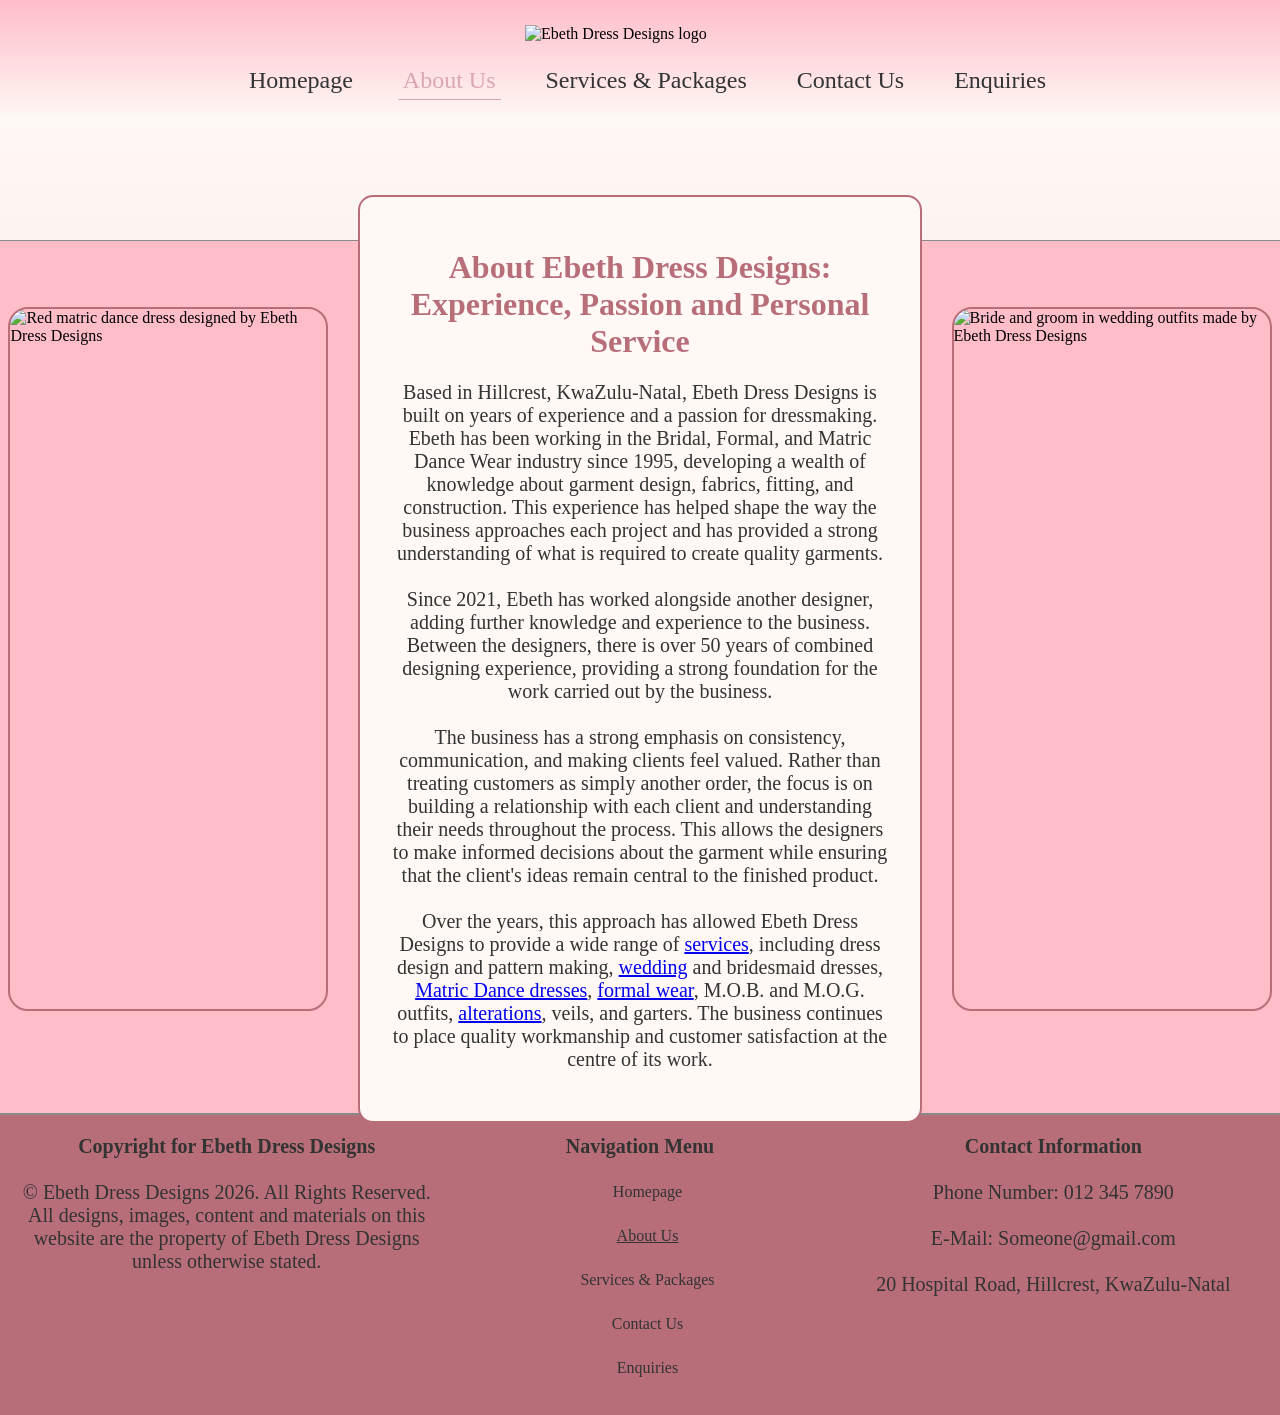
==== about.html @ e518bbd8 "added stuff" ====
<!DOCTYPE html>
<html lang="en-ZA">
<head>
    <meta charset="UTF-8">
    <meta name="viewport" content="width=device-width, initial-scale=1.0">
    <title>About Ebeth Dress Designs | Dressmaker Since 1995</title>
    <meta name="description" content="Meet Ebeth Dress Designs. Ebeth has designed bridal, formal and matric dance wear since 1995, with over 50 years of combined experience in Hillcrest, KZN.">
    <link rel="canonical" href="https://www.ebethdressdesigns.co.za/about">
    <link rel="stylesheet" href="styles.css">

    <meta property="og:type" content="website">
    <meta property="og:site_name" content="Ebeth Dress Designs">
    <meta property="og:locale" content="en_ZA">
    <meta property="og:title" content="About Ebeth Dress Designs | Dressmaker Since 1995">
    <meta property="og:description" content="Meet Ebeth Dress Designs. Ebeth has designed bridal, formal and matric dance wear since 1995, with over 50 years of combined experience in Hillcrest, KZN.">
    <meta property="og:url" content="https://www.ebethdressdesigns.co.za/about">
    <meta property="og:image" content="https://www.ebethdressdesigns.co.za/_images/red-matric-dance-dress.jpeg">
</head>
<body>
    <header>
        <img id="logo" src="_images/ebeth-dress-designs-logo.png" alt="Ebeth Dress Designs logo">
        <nav id="topNav">
                <ul><a href="index.html">Homepage</a></ul>
                <ul class="currentPage"><a>About Us</a></ul>
                <ul><a href="services.html">Services &amp; Packages</a></ul>
                <ul><a href="contact.html">Contact Us</a></ul>
                <ul><a href="enquiry.html">Enquiries</a></ul>
        </nav>
    </header>

    <br>
    <div id="wrapper">
        <main id="about">
            <div id="AboutLeft">
                <img src="_images/red-matric-dance-dress.jpeg" alt="Red matric dance dress designed by Ebeth Dress Designs">
            </div>

            <div id="aboutUs">

                <h1>About Ebeth Dress Designs: Experience, Passion and Personal Service</h1>
                <p>

                    Based in Hillcrest, KwaZulu-Natal, Ebeth Dress Designs is built on years of experience and a passion for dressmaking. Ebeth has been working in the Bridal, Formal, and Matric Dance Wear industry since 1995, developing a wealth of knowledge about garment design, fabrics, fitting, and construction. This experience has helped shape the way the business approaches each project and has provided a strong understanding of what is required to create quality garments.
                    <br>
                    <br>
                    Since 2021, Ebeth has worked alongside another designer, adding further knowledge and experience to the business. Between the designers, there is over 50 years of combined designing experience, providing a strong foundation for the work carried out by the business.
                    <br>
                    <br>
                    The business has a strong emphasis on consistency, communication, and making clients feel valued. Rather than treating customers as simply another order, the focus is on building a relationship with each client and understanding their needs throughout the process. This allows the designers to make informed decisions about the garment while ensuring that the client's ideas remain central to the finished product.
                    <br>
                    <br>
                    Over the years, this approach has allowed Ebeth Dress Designs to provide a wide range of <a href="services.html">services</a>, including dress design and pattern making, <a href="packages/weddingDress.html">wedding</a> and bridesmaid dresses, <a href="packages/matricDance.html">Matric Dance dresses</a>, <a href="packages/formalWear.html">formal wear</a>, M.O.B. and M.O.G. outfits, <a href="packages/alterations.html">alterations</a>, veils, and garters. The business continues to place quality workmanship and customer satisfaction at the centre of its work.
                </p>
            </div>

            <div id="AboutRight">
                <img src="_images/bride-and-groom-wedding.jpeg" alt="Bride and groom in wedding outfits made by Ebeth Dress Designs">
            </div>

        </main>

        <br>
        <br>
        <br>

        <footer>
            <div id="footerLeft">
                <p>
                    <strong>Copyright for Ebeth Dress Designs</strong>
                    <br>
                    <br>
                    &copy; Ebeth Dress Designs 2026. All Rights Reserved. All designs, images, content and materials on this website are the property of Ebeth Dress Designs unless otherwise stated.
                </p>
            </div>
            <div id="footerCenter">
                <p>
                    <strong>Navigation Menu</strong>
                </p>
        <nav id="botNav">
                <ul><a href="index.html">Homepage</a></ul>
                <ul class="currentPage">About Us</ul>
                <ul><a href="services.html">Services &amp; Packages</a></ul>
                <ul><a href="contact.html">Contact Us</a></ul>
                <ul><a href="enquiry.html">Enquiries</a></ul>
        </nav>
            </div>
            <div id="footerRight">
                <p>
                    <strong>Contact Information</strong>
                    <br>
                    <br>
                    Phone Number: 012 345 7890
                    <br>
                    <br>
                    E-Mail: Someone@gmail.com
                    <br>
                    <br>
                    20 Hospital Road, Hillcrest, KwaZulu-Natal
                </p>
            </div>
        </footer>
    </div>
</body>
</html>
---- styles.css ----
body {
    width: 100%;
    background-color: #ffbdc7;  /* fff8f5 */
    margin: 0;
    padding: 0;
}

#homepage {
    align-items: center;
    text-align: center;
    margin: 0;
    padding: 0;
    
}

footer {
    background-color: #B76E79;
    height: 300px;
    width: 100%;
    display: flex;
    border-top: 2px solid #8a8a8a;
}

#footerLeft {
    text-align: center;
    margin-left: 20px;
    height: 200px;
    width: 33.33%;
}

#footerCenter {
    text-align: center;
    height: 200px;
    width: 33.33%;
}

#footerRight {
    text-align: center;
    margin-right: 20px;
    height: 200px;
    width: 33.33%;
}

.home {
    display: flex;
    align-items: center;
    justify-content: space-between;
    width: 90%;
    height: 750px;
}

.home img{
    width: 650px;
    margin-right: 75px;
    border-radius: 100%;
    border: 4px solid #fff8f5; 
}

.hometext {
    width: 45%;
    background-color: #fff8f5;
    padding: 30px;
    border-radius: 15px;
    text-align: center;
    margin-left: 40px;
    border: 2px solid #B76E79;
}

.home p{
    width: 75%;
    margin-left: 80px;
    text-align: center;
    background-color: #fff8f5;
}

#about {
    display: flex;
    align-items: center;
    justify-content: center;
    gap: 30px;
    height: 800px;
}

#AboutLeft {
    width: 25%;
    display: flex;
    justify-content: center;
}

#AboutRight {   
    width: 25%;
    display: flex;
    justify-content: center;
}

#about img{
    height: 700px;
    width: 470px;
    border-radius: 20px;
    border: 2px solid #B76E79;
}

#aboutUs {
    width: 39%;
    background-color: #fff8f5;
    padding: 30px;
    border-radius: 15px;
    text-align: center;
    border: 2px solid #B76E79;
}

#services {
    display: flex;
    align-items: center;
    justify-content: space-around;
    width: 95%;
    min-height: 600px;
    margin-left: 23px;
    gap: 30px;
}

#contact {
    display: flex;
    align-items: center;
    justify-content: space-around;
    width: 90%;
    min-height: 600px;
    margin: 0 auto;
    gap: 30px;
}

#contactInfo {
    width: 35%;
    background-color: #fff8f5;
    padding: 30px;
    border-radius: 15px;
    text-align: center;
    border: 2px solid #B76E79;
    box-shadow: 5px 5px 5px rgba(0, 0, 0, 0.3);
    box-sizing: border-box;
}

#contactMap {
    width: 55%;
    background-color: #fff8f5;
    padding: 30px;
    border-radius: 15px;
    text-align: center;
    border: 2px solid #B76E79;
    box-shadow: 5px 5px 5px rgba(0, 0, 0, 0.3);
    box-sizing: border-box;
}

#contactLeft {
    width: 50%;
    align-self: flex-start;
}
 
#contactRight {
    width: 45%;
    align-self: flex-start;
    display: flex;
    flex-direction: column;
    gap: 30px;
}
 
#contactLeft .formSection {
    width: 100%;
    margin: 0;
}
 
#contactRight #contactMap,
#contactRight #contactInfo {
    width: 100%;
}

#contactMap iframe {
    width: 100%;
    height: 450px;
    border: 2px solid #B76E79;
    border-radius: 15px;
}

Button {
    height: 50px;
    width: 150px;
    border-radius: 15px;
    background-color: #ffbdc7;
    border: 2px solid #B76E79;
    box-shadow: 5px 5px 5px rgba(0, 0, 0, 0.3);
    font-family: Georgia;
    font-size: 18px;
    color: #333333;
    cursor: pointer;
}

Button:hover {
    background-color: #B76E79;
    color: #fff8f5;
}


#services img {
    border-radius: 15px;
    filter: drop-shadow(5px 5px 5px rgba(0, 0, 0, 0.3));
}

.serviceCard {
    width: 30%;
    min-height: 400px;
    background-color: #fff8f5;
    padding: 20px;
    border-radius: 15px;
    text-align: center;
    border: 2px solid #B76E79;
    box-shadow: 5px 5px 5px rgba(0, 0, 0, 0.3);
    box-sizing: border-box;
    transition: transform 0.3s ease, box-shadow 0.3s ease, background-color 0.3s ease;
}

.serviceCard:hover {
    transform: translateY(-8px);
    box-shadow: 8px 14px 20px rgba(183, 110, 121, 0.4);
    background-color: #fff0ea;
}

.formSection {
    width: 55%;
    margin: 30px auto;
    background-color: #fff8f5;
    padding: 30px;
    border-radius: 15px;
    text-align: center;
    border: 2px solid #B76E79;
    box-shadow: 5px 5px 5px rgba(0, 0, 0, 0.3);
    box-sizing: border-box;
}
 
.siteForm {
    text-align: left;
}
 
.formGroup {
    display: flex;
    flex-direction: column;
    margin-bottom: 18px;
}
 
.formGroup label {
    font-family: Calibri;
    font-size: 20px;
    color: #333333;
    margin-bottom: 6px;
}
 
.siteForm input[type="text"],
.siteForm input[type="email"],
.siteForm input[type="tel"],
.siteForm input[type="date"],
.siteForm select,
.siteForm textarea {
    width: 100%;
    padding: 10px;
    font-family: Calibri;
    font-size: 18px;
    color: #333333;
    background-color: #ffffff;
    border: 2px solid #B76E79;
    border-radius: 15px;
    box-sizing: border-box;
}
 
.siteForm textarea {
    min-height: 130px;
    resize: vertical;
}
 
.siteForm input:focus,
.siteForm select:focus,
.siteForm textarea:focus {
    outline: none;
    background-color: #fff0ea;
    box-shadow: 3px 3px 5px rgba(0, 0, 0, 0.3);
}
 
.formGroup .hint {
    font-family: Calibri;
    font-size: 16px;
    color: #333333;
    margin-top: 4px;
}
 
.charCount {
    font-family: Calibri;
    font-size: 16px;
    color: #333333;
    text-align: right;
}
 
.checkGroup {
    flex-direction: row;
    flex-wrap: wrap;
    align-items: flex-start;
    gap: 10px;
}
 
.checkGroup input {
    margin-top: 6px;
}
 
.checkGroup label {
    width: 85%;
    margin-bottom: 0;
}
 
/* Validation messages */
.errorMsg {
    font-family: Calibri;
    font-size: 17px;
    color: #b3261e;
    min-height: 1.1em;
    margin-top: 4px;
    width: 100%;
}
 
.siteForm .invalid {
    border-color: #b3261e;
    background-color: #fff3f2;
}
 
.siteForm button {
    display: block;
    width: 220px;
    margin: 25px auto 0 auto;
}
 
.siteForm button:disabled {
    opacity: 0.6;
    cursor: wait;
}
 
.formResponse {
    margin-top: 25px;
    padding: 20px;
    background-color: #ffffff;
    border: 2px solid #B76E79;
    border-radius: 15px;
    box-shadow: 5px 5px 5px rgba(0, 0, 0, 0.3);
    text-align: left;
    box-sizing: border-box;
}
 
.formResponse ul {
    font-family: Calibri;
    font-size: 20px;
    color: #333333;
}
 
.hidden {
    display: none;
}

#contact {
    align-items: center;
    text-align: center;
}

#enquiry {
    align-items: center;
    text-align: center;
}

header{
    background-image: linear-gradient(to top, #fbf3ef, #fff8f5, #ffbdc7); /*B76E79*/ /*D8A7B1*/
    height: 200px;
    margin: 0;
    padding: 20px;
    border-bottom: solid thin #8a8a8a ;
}

#wrapper{
    width: 100%;
    margin: 0;
    padding: 0;
    background-color: #ffbdc7; 
    animation: fadeIn 2s
}

header img{
    width: 250px;
    position: relative;
    top: 5px;
    left: 10px;
    display: block;
    margin-left: auto;
    margin-right: auto;
}

#topNav {
    display: flex;
    justify-content: center;
    margin-left: 15px;
    top: 50px;
    right: 10px;
    gap: 40px;
    font-family: Georgia;
}

#topNav ul{
    display: inline;
    text-align: center;
    padding: 5px;
    font-size: 24px;
}

#topNav a:link {
    color: #333333;
    text-decoration: none;
}

#topNav a:visited {
    color: #333333;
    text-decoration: none;
}

#topNav a:hover {
    color: #B76E79;
    text-decoration: none;
}

#topNav .currentPage {
    color:#D8A7B1;
    border-bottom: solid thin #D8A7B1;
}

#botNav {
    justify-content: center;
    margin-left: 15px;
    top: 50px;
    right: 10px;
    gap: 40px;
    font-family: Georgia;
}

#botNav ul{
    display: block;
    text-align: center;
    padding: 5px;
    font-size: 16px;
}

#botNav a:link {
    color: #333333;
    text-decoration: none;
}

#botNav a:visited {
    color: #333333;
    text-decoration: none;
}

#botNav a:hover {
    color: #fbf3ef;
    text-decoration: none;
}

#botNav .currentPage {
    color:#333333;
    text-decoration: underline;
}

h1 {
    font-family: Georgia;
    color: #B76E79;
}

h2{
    font-family: Roboto Slab;
    color: #333333;
}

h3{
    font-family: Roboto Slab;
    color: #333333;
}

p {
    font-family: Calibri;
    font-size: 20px;
    color: #333333
}

.carousel {
    position: relative;
    width: 100%;
    height: 600px;
    overflow: hidden 
    
}

.carousel img {
    position: absolute;
    width: 32%;
    height: 500px;
    object-fit: cover; 
    top: 25px;

    background-color: #fff8f5;
    padding: 30px;
    border-radius: 15px;
    text-align: center;
    border: 2px solid #B76E79;
    box-sizing: border-box;

    animation-duration: 15s;
    animation-iteration-count: infinite;
    animation-timing-function: ease-in-out;
}

.carousel img:nth-child(1){
    animation-name: cycle1;
}

.carousel img:nth-child(2){
    animation-name: cycle2;
}

.carousel img:nth-child(3){
    animation-name: cycle3;
}


@keyframes cycle1 {
    
    0%{
        left: 10%;   
        opacity: 0.4;
        width: 22%;
        height: 300px;
        top: 125px;
    }

    30%{
        left: 10%;
        opacity: 0.4;
        width: 22%;
        height: 300px;
        top: 125px;
    }

    33% {
        left: 34%;
        opacity: 1;
        width: 32%;
        height: 500px;
        top: 25px;
    }

    63% {
        left: 34%;
        opacity: 1;
        width: 32%;
        height: 500px;
        top: 25px;
    }

    66% {
        left: 68%;
        opacity: 0.4;
        width: 22%;
        height: 300px;
        top: 125px;
    }

    96% {
        left: 68%;
        opacity: 0.4;
        width: 22%;
        height: 300px;
        top: 125px;
    }

    100% {
        left: 10%;
        opacity: 0.4;
        width: 22%;
        height: 300px;
        top: 125px;
    }
}

@keyframes cycle2 {
    
    0%{
        left: 34%;   
        opacity: 1;
        width: 32%;
        height: 500px;
        top: 25px;
    }

    30%{
        left: 34%;
        opacity: 1;
        width: 32%;
        height: 500px;
        top: 25px;
    }

    33% {
        left: 68%;
        opacity: 0.4;
        width: 22%;
        height: 300px;
        top: 125px;
    }

    63% {
        left: 68%;
        opacity: 0.4;
        width: 22%;
        height: 300px;
        top: 125px;
    }

    66% {
        left: 10%;
        opacity: 0.4;
        width: 22%;
        height: 300px;
        top: 125px;
    }

    96% {
        left: 10%;
        opacity: 0.4;
        width: 22%;
        height: 300px;
        top: 125px;
    }

    100% {
        left: 34%;
        opacity: 1;
        width: 32%;
        height: 500px;
        top: 25px;
    }
}

@keyframes cycle3 {
    
    0%{
        left: 68%;   
        opacity: 0.4;
        width: 22%;
        height: 300px;
        top: 125px;
    }

    30%{
        left: 68%;
        opacity: 0.4;
        width: 22%;
        height: 300px;
        top: 125px;
    }

    33% {
        left: 10%;
        opacity: 0.4;
        width: 22%;
        height: 300px;
        top: 125px;
    }

    63% {
        left: 10%;
        opacity: 0.4;
        width: 22%;
        height: 300px;
        top: 125px;
    }

    66% {
        left: 34%;
        opacity: 1;
        width: 32%;
        height: 500px;
        top: 25px;
    }

    96% {
        left: 34%;
        opacity: 1;
        width: 32%;
        height: 500px;
        top: 25px;
    }

    100% {
        left: 68%;
        opacity: 0.4;
        width: 22%;
        height: 300px;
        top: 125px;
    }
}

@keyframes fadeIn {
    
    0%  {opacity: 0;
        transform: translateY(50px);
    }

    100%{opacity: 1;
        transform: translateX(0);
    }

}

/* Tablet Responsive Design */

@media (max-width: 1000px) {

    header {
        height: auto;
        padding: 15px;
    }

    header img {
        width: 200px;
    }

    #topNav {
        flex-wrap: wrap;
        gap: 10px 20px;
        margin-left: 0;
    }

    #topNav ul {
        font-size: 20px;
    }

    .home {
        width: 90%;
        height: auto;
        min-height: 600px;
        flex-direction: column;
        justify-content: center;
        gap: 30px;
        margin: 0 auto;
    }

    .hometext {
        width: 80%;
        margin-left: 0;
        padding: 25px;
    }

    .home p {
        width: 90%;
        margin-left: auto;
        margin-right: auto;
    }

    .home img {
        width: 450px;
        max-width: 80%;
        margin-right: 0;
    }

    #about {
        height: auto;
        min-height: 900px;
        flex-wrap: wrap;
        gap: 20px;
        padding: 40px 0;
    }

    #AboutLeft {
        width: 40%;
    }

    #AboutRight {
        width: 40%;
    }

    #about img {
        width: 100%;
        height: 500px;
        object-fit: cover;
    }

    #aboutUs {
        width: 80%;
        order: 3;
        padding: 25px;
    }

    #services {
        width: 90%;
        margin: 0 auto;
        flex-wrap: wrap;
        min-height: auto;
        padding: 40px 0;
        gap: 25px;
    }

    .serviceCard {
        width: 45%;
        min-height: 400px;
    }

    #services img {
        max-width: 100%;
        height: auto;
    }

    #contact {
        flex-direction: column;
        min-height: 0;
        padding: 40px 0;
    }

    #contactInfo{
        width: 80%;
    }

    #contactMap {
        width: 80%;
    }

    #contactLeft {
        width: 80%;
    }

    #contactRight {
        width: 80%;
    }

    .formSection {
        width: 80%;
        padding: 25px;
    }

    .carousel img {
        padding: 15px;
    }

    #contact img {
        max-width: 90%;
        height: auto;
    }

    footer {
        height: auto;
        min-height: 300px;
        padding-bottom: 20px;
    }

    #footerLeft{
        width: 33.33%;
        height: auto;
        margin-left: 0;
        margin-right: 0;
        padding: 0 10px;
    }

    #footerRight {
        width: 33.33%;
        height: auto;
        margin-left: 0;
        margin-right: 0;
        padding: 0 10px;
    }

    #footerCenter{
        width: 33.33%;
        height: auto;
        margin-left: 0;
        margin-right: 0;
        padding: 0 10px;
    }

}

/* Phone Responsive Design */

@media (max-width: 600px) {

    body {
        width: 100%;
        overflow-x: hidden;
    }

    header {
        height: auto;
        padding: 15px 10px;
    }

    header img {
        width: 160px;
        top: 0;
        left: 0;
    }

    #topNav {
        display: flex;
        flex-direction: column;
        align-items: center;
        gap: 10px;
        margin: 15px 0 0 0;
    }

    #topNav ul {
        font-size: 18px;
        padding: 3px;
    }

    .home {
        width: 90%;
        height: auto;
        min-height: 0;
        flex-direction: column;
        justify-content: center;
        gap: 25px;
        margin: 40px auto;
    }

    .hometext {
        width: 100%;
        padding: 20px;
        margin-left: 0;
        box-sizing: border-box;
    }

    .home p {
        width: 100%;
        margin: 0;
        font-size: 17px;
    }

    .home img {
        width: 90%;
        max-width: 350px;
        margin: 0;
    }

    #about {
        width: 90%;
        height: auto;
        min-height: 0;
        flex-direction: column;
        gap: 25px;
        margin: 40px auto;
        padding: 0;
    }

    #AboutLeft {
        width: 100%;
    }

    #AboutRight {
        width: 100%;
    }

    #about img {
        width: 80%;
        max-width: 350px;
        height: 400px;
        object-fit: cover;
    }

    #aboutUs {
        width: 100%;
        padding: 20px;
        box-sizing: border-box;
        order: 0;
    }

    #aboutUs h2 {
        font-size: 24px;
    }

    #aboutUs p {
        font-size: 17px;
    }

    #services {
        width: 90%;
        margin: 40px auto;
        flex-direction: column;
        min-height: 0;
        gap: 25px;
        padding: 0;
    }

    .serviceCard {
        width: 100%;
        min-height: 350px;
        padding: 20px;
    }

    #services img {
        width: 80%;
        max-width: 250px;
        height: auto;
    }

    #services button {
        width: 140px;
        height: 45px;
        font-size: 16px;
    }

    .carousel {
        height: 400px;
    }

    .carousel img {
        padding: 10px;
    }

    #contact {
        flex-direction: column;
        min-height: 0;
    }

    #contactInfo {
        width: 100%;
        padding: 20px;
    }

    #contactMap {
        width: 100%;
        padding: 20px;
    }

    #contactLeft {
        width: 100%;
    }

    #contactRight {
        width: 100%;
    }

    #contactMap iframe {
        height: 300px;
    }

    #enquiry {
        width: 90%;
        margin: 40px auto;
    }

    footer {
        height: auto;
        min-height: 0;
        flex-direction: column;
        align-items: center;
        padding: 30px 0;
    }

    #footerLeft {
        width: 90%;
        height: auto;
        margin: 10px 0;
    }

    #footerRight {
        width: 90%;
        height: auto;
        margin: 10px 0;
    }

    #footerCenter {
        width: 90%;
        height: auto;
        margin: 10px 0;
    }

    h1 {
        font-size: 28px;
    }

    h2 {
        font-size: 24px;
    }

    h3 {
        font-size: 20px;
    }

    p {
        font-size: 17px;
    }

    .formSection {
        width: 95%;
        padding: 20px;
    }
 
    .formGroup label {
        font-size: 17px;
    }
 
    .siteForm input[type="text"],
    .siteForm input[type="email"],
    .siteForm input[type="tel"],
    .siteForm input[type="date"],
    .siteForm select,
    .siteForm textarea {
        font-size: 16px;
    }
 
    .siteForm button {
        width: 100%;
    }
 
    .formResponse ul {
        font-size: 17px;
    }

@keyframes cycle1 {
    
    0%{
        left: -10%;
        opacity: 0.4;
        width: 30%;
        height: 180px;
        top: 110px;
    }
    
    30%{
        left: -10%;
        opacity: 0.4;
        width: 30%;
        height: 180px;
        top: 110px;
    }
    
    33%{
        left: 20%;
        opacity: 1;
        width: 60%;
        height: 300px;
        top: 50px;
    }
    
    63%{
        left: 20%;
        opacity: 1;
        width: 60%;
        height: 300px;
        top: 50px;
    }
    
    66%{
        left: 80%;
        opacity: 0.4;
        width: 30%;
        height: 180px;
        top: 110px;
    }
    
    96%{
        left: 80%;
        opacity: 0.4;
        width: 30%;
        height: 180px;
        top: 110px;
    }
    
    100%{
        left: -10%;
        opacity: 0.4;
        width: 30%;
        height: 180px;
        top: 110px;
    }
}

@keyframes cycle2 {
    
    0%{
        left: 20%;
        opacity: 1;
        width: 60%;
        height: 300px;
        top: 50px;
    }
    
    30%{
        left: 20%;
        opacity: 1;
        width: 60%;
        height: 300px;
        top: 50px;
    }
    
    33%{
        left: 80%;
        opacity: 0.4;
        width: 30%;
        height: 180px;
        top: 110px;
    }
    
    63%{
        left: 80%;
        opacity: 0.4;
        width: 30%;
        height: 180px;
        top: 110px;
    }
    
    66%{
        left: -10%;
        opacity: 0.4;
        width: 30%;
        height: 180px;
        top: 110px;
    }
    
    96%{
        left: -10%;
        opacity: 0.4;
        width: 30%;
        height: 180px;
        top: 110px;
    }
    
    100%{
        left: 20%;
        opacity: 1;
        width: 60%;
        height: 300px;
        top: 50px;
    }
}

@keyframes cycle3 {
    
    0%{
        left: 80%;
        opacity: 0.4;
        width: 30%;
        height: 180px;
        top: 110px;
    }
    
    30%{
        left: 80%;
        opacity: 0.4;
        width: 30%;
        height: 180px;
        top: 110px;
    }
    
    33%{
        left: -10%;
        opacity: 0.4;
        width: 30%;
        height: 180px;
        top: 110px;
    }
    
    63%{
        left: -10%;
        opacity: 0.4;
        width: 30%;
        height: 180px;
        top: 110px;
    }
    
    66%{
        left: 20%;
        opacity: 1;
        width: 60%;
        height: 300px;
        top: 50px;
    }
    
    96%{
        left: 20%;
        opacity: 1;
        width: 60%;
        height: 300px;
        top: 50px;
    }
    
    100%{
        left: 80%;
        opacity: 0.4;
        width: 30%;
        height: 180px;
        top: 110px;
    }
}
}
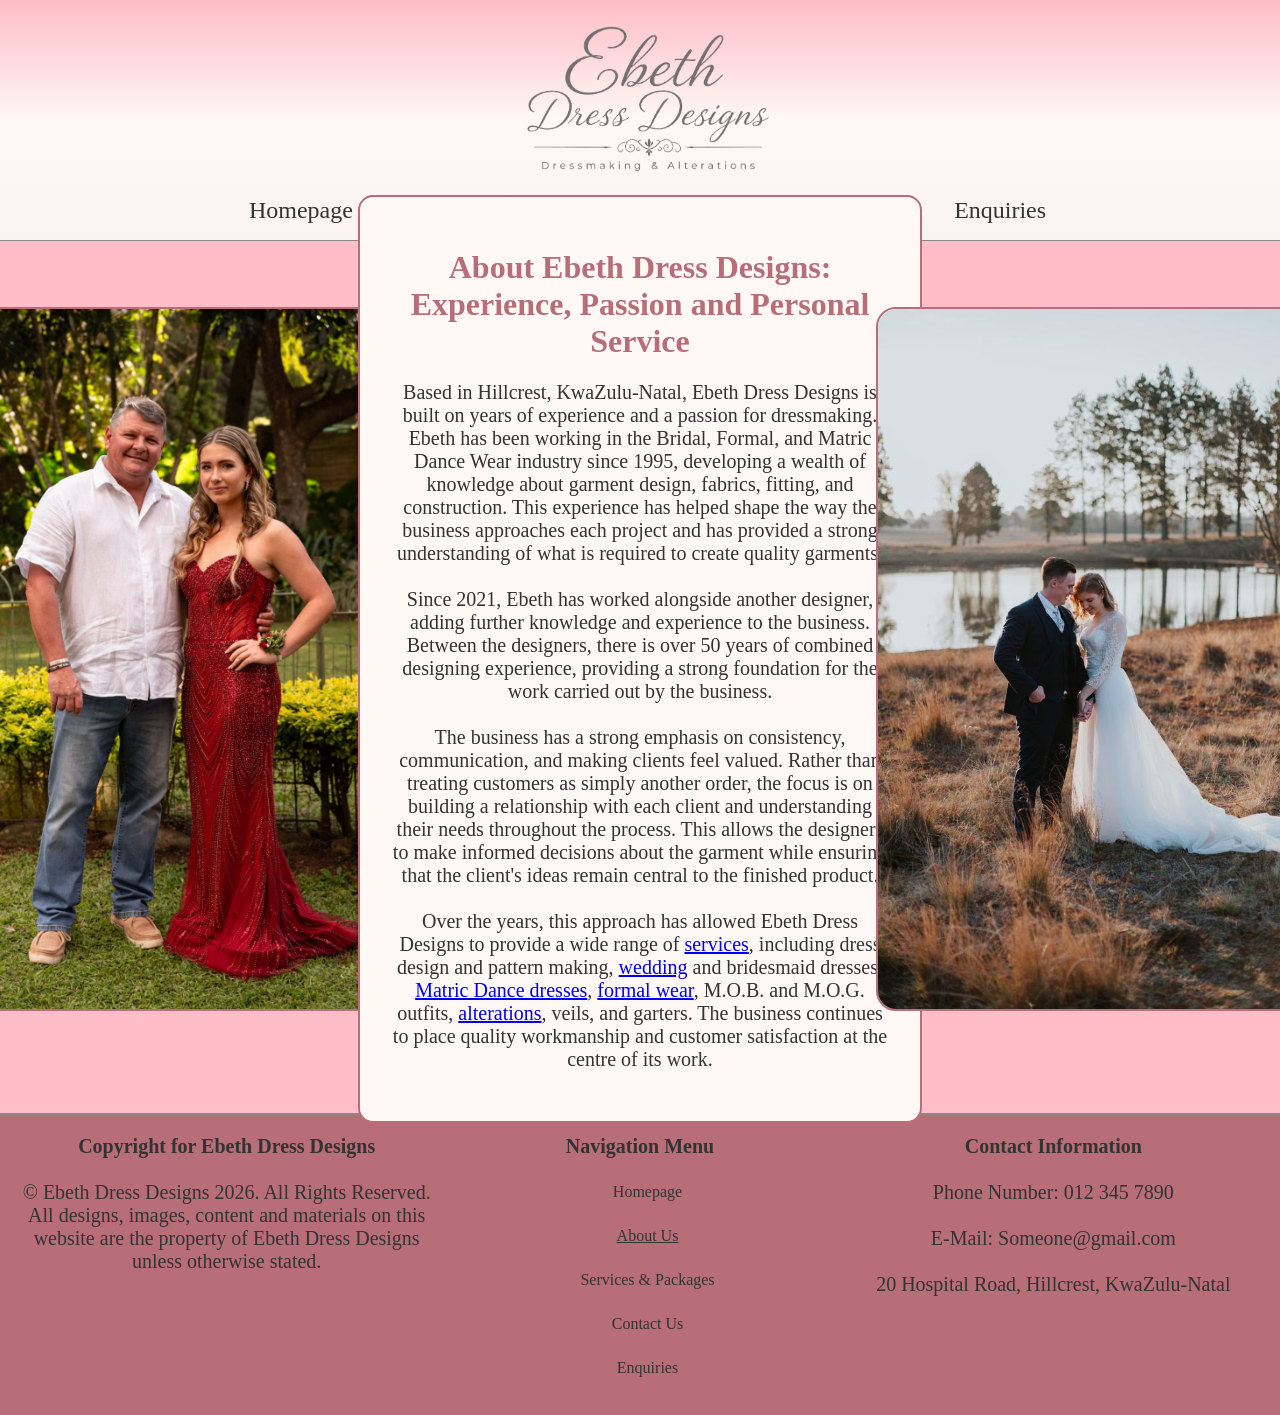
==== commit 3e5018f4: "reference" ====
--- a/about.html
+++ b/about.html
@@ -102,3 +102,16 @@
     </div>
 </body>
 </html>
+
+<!-- Reference List:
+Cloudflare. 2026a. Headers · Cloudflare Pages docs. [Online]. Available at: https://developers.cloudflare.com/pages/configuration/headers/ [Accessed 8 November 2026].
+
+Cloudflare. 2026b. Serving Pages · Cloudflare Pages docs. [Online]. Available at: https://developers.cloudflare.com/pages/configuration/serving-pages/ [Accessed 8 November 2026].
+
+Google Search Central. n.d. SEO Starter Guide: The Basics. [Online]. Available at: https://developers.google.com/search/docs/fundamentals/seo-starter-guide [Accessed 8 November 2026].
+
+Sitemaps.org. n.d. Sitemaps XML format. [Online]. Available at: https://www.sitemaps.org/protocol.html [Accessed 8 November 2026].
+
+W3Schools. 2026a. HTML <meta> Tag. [Online]. Available at: https://www.w3schools.com/tags/tag_meta.asp [Accessed 8 November 2026].
+
+W3Schools. 2026b. HTML Tutorial. [Online]. Available at: https://www.w3schools.com/html/ [Accessed 3 October 2026]. -->
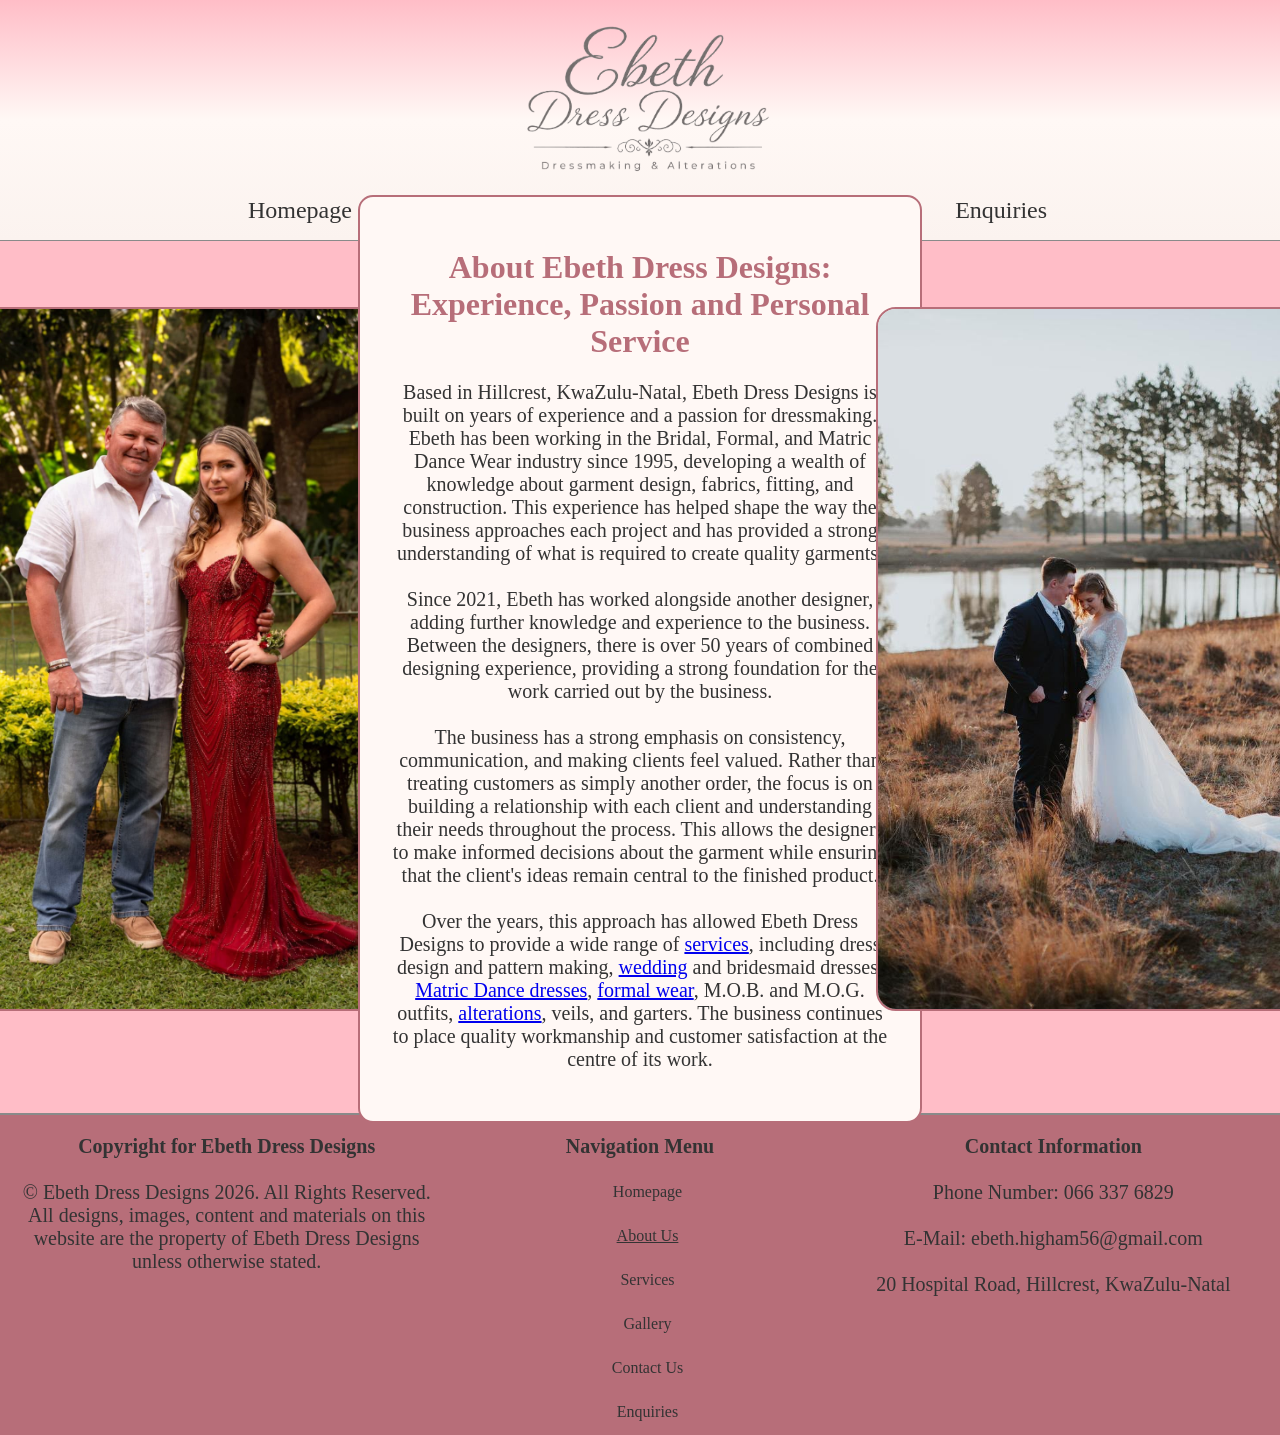
==== commit 4b593358: "Fully updated and completed webiste" ====
--- a/about.html
+++ b/about.html
@@ -5,7 +5,7 @@
     <meta name="viewport" content="width=device-width, initial-scale=1.0">
     <title>About Ebeth Dress Designs | Dressmaker Since 1995</title>
     <meta name="description" content="Meet Ebeth Dress Designs. Ebeth has designed bridal, formal and matric dance wear since 1995, with over 50 years of combined experience in Hillcrest, KZN.">
-    <link rel="canonical" href="https://www.ebethdressdesigns.co.za/about">
+    <link rel="canonical" href="https://wede-published.hyltonrichardschmahl.workers.dev/about">
     <link rel="stylesheet" href="styles.css">
 
     <meta property="og:type" content="website">
@@ -13,16 +13,17 @@
     <meta property="og:locale" content="en_ZA">
     <meta property="og:title" content="About Ebeth Dress Designs | Dressmaker Since 1995">
     <meta property="og:description" content="Meet Ebeth Dress Designs. Ebeth has designed bridal, formal and matric dance wear since 1995, with over 50 years of combined experience in Hillcrest, KZN.">
-    <meta property="og:url" content="https://www.ebethdressdesigns.co.za/about">
-    <meta property="og:image" content="https://www.ebethdressdesigns.co.za/_images/red-matric-dance-dress.jpeg">
+    <meta property="og:url" content="https://wede-published.hyltonrichardschmahl.workers.dev/about">
+    <meta property="og:image" content="https://wede-published.hyltonrichardschmahl.workers.dev/images/red-matric-dance-dress.jpeg">
 </head>
 <body>
     <header>
-        <img id="logo" src="_images/ebeth-dress-designs-logo.png" alt="Ebeth Dress Designs logo">
+        <img id="logo" src="/images/ebeth-dress-designs-logo.png" alt="Ebeth Dress Designs logo">
         <nav id="topNav">
                 <ul><a href="index.html">Homepage</a></ul>
                 <ul class="currentPage"><a>About Us</a></ul>
-                <ul><a href="services.html">Services &amp; Packages</a></ul>
+                <ul><a href="services.html">Services</a></ul>
+                <ul><a href="gallery.html">Gallery</a></ul>
                 <ul><a href="contact.html">Contact Us</a></ul>
                 <ul><a href="enquiry.html">Enquiries</a></ul>
         </nav>
@@ -32,7 +33,7 @@
     <div id="wrapper">
         <main id="about">
             <div id="AboutLeft">
-                <img src="_images/red-matric-dance-dress.jpeg" alt="Red matric dance dress designed by Ebeth Dress Designs">
+                <img src="/images/red-matric-dance-dress.jpeg" alt="Red matric dance dress designed by Ebeth Dress Designs">
             </div>
 
             <div id="aboutUs">
@@ -49,12 +50,12 @@
                     The business has a strong emphasis on consistency, communication, and making clients feel valued. Rather than treating customers as simply another order, the focus is on building a relationship with each client and understanding their needs throughout the process. This allows the designers to make informed decisions about the garment while ensuring that the client's ideas remain central to the finished product.
                     <br>
                     <br>
-                    Over the years, this approach has allowed Ebeth Dress Designs to provide a wide range of <a href="services.html">services</a>, including dress design and pattern making, <a href="packages/weddingDress.html">wedding</a> and bridesmaid dresses, <a href="packages/matricDance.html">Matric Dance dresses</a>, <a href="packages/formalWear.html">formal wear</a>, M.O.B. and M.O.G. outfits, <a href="packages/alterations.html">alterations</a>, veils, and garters. The business continues to place quality workmanship and customer satisfaction at the centre of its work.
+                    Over the years, this approach has allowed Ebeth Dress Designs to provide a wide range of <a href="services.html">services</a>, including dress design and pattern making, <a href="weddingDress.html">wedding</a> and bridesmaid dresses, <a href="matricDance.html">Matric Dance dresses</a>, <a href="formalWear.html">formal wear</a>, M.O.B. and M.O.G. outfits, <a href="alterations.html">alterations</a>, veils, and garters. The business continues to place quality workmanship and customer satisfaction at the centre of its work.
                 </p>
             </div>
 
             <div id="AboutRight">
-                <img src="_images/bride-and-groom-wedding.jpeg" alt="Bride and groom in wedding outfits made by Ebeth Dress Designs">
+                <img src="/images/bride-and-groom-wedding.jpeg" alt="Bride and groom in wedding outfits made by Ebeth Dress Designs">
             </div>
 
         </main>
@@ -79,7 +80,8 @@
         <nav id="botNav">
                 <ul><a href="index.html">Homepage</a></ul>
                 <ul class="currentPage">About Us</ul>
-                <ul><a href="services.html">Services &amp; Packages</a></ul>
+                <ul><a href="services.html">Services</a></ul>
+                <ul><a href="gallery.html">Gallery</a></ul>
                 <ul><a href="contact.html">Contact Us</a></ul>
                 <ul><a href="enquiry.html">Enquiries</a></ul>
         </nav>
@@ -89,10 +91,10 @@
                     <strong>Contact Information</strong>
                     <br>
                     <br>
-                    Phone Number: 012 345 7890
+                    Phone Number: 066 337 6829
                     <br>
                     <br>
-                    E-Mail: Someone@gmail.com
+                    E-Mail: ebeth.higham56@gmail.com
                     <br>
                     <br>
                     20 Hospital Road, Hillcrest, KwaZulu-Natal
--- a/styles.css
+++ b/styles.css
@@ -15,7 +15,7 @@
 
 footer {
     background-color: #B76E79;
-    height: 300px;
+    height: 320px;
     width: 100%;
     display: flex;
     border-top: 2px solid #8a8a8a;
@@ -119,6 +119,59 @@
     gap: 30px;
 }
 
+#filterBar {
+    display: flex;
+    justify-content: center;
+    gap: 30px;
+    width: 70%;
+    margin: 0 auto 30px auto;
+    background-color: #fff8f5;
+    padding: 25px;
+    border-radius: 15px;
+    border: 2px solid #B76E79;
+    box-shadow: 5px 5px 5px rgba(0, 0, 0, 0.3);
+    box-sizing: border-box;
+}
+
+.filterGroup {
+    display: flex;
+    flex-direction: column;
+    width: 45%;
+}
+
+.filterGroup label {
+    font-family: Calibri;
+    font-size: 20px;
+    color: #333333;
+    margin-bottom: 6px;
+}
+
+.filterGroup input,
+.filterGroup select {
+    width: 100%;
+    padding: 10px;
+    font-family: Calibri;
+    font-size: 18px;
+    color: #333333;
+    background-color: #ffffff;
+    border: 2px solid #B76E79;
+    border-radius: 15px;
+    box-sizing: border-box;
+}
+
+.filterGroup input:focus,
+.filterGroup select:focus {
+    outline: none;
+    background-color: #fff0ea;
+    box-shadow: 3px 3px 5px rgba(0, 0, 0, 0.3);
+}
+
+#noResults {
+    text-align: center;
+    font-size: 22px;
+    margin: 40px 0;
+}
+
 #contact {
     display: flex;
     align-items: center;
@@ -222,6 +275,138 @@
     transform: translateY(-8px);
     box-shadow: 8px 14px 20px rgba(183, 110, 121, 0.4);
     background-color: #fff0ea;
+}
+
+#gallery {
+    width: 90%;
+    margin: 0 auto;
+    text-align: center;
+}
+
+#galleryIntro {
+    width: 70%;
+    margin: 0 auto 40px auto;
+    background-color: #fff8f5;
+    padding: 30px;
+    border-radius: 15px;
+    text-align: center;
+    border: 2px solid #B76E79;
+    box-shadow: 5px 5px 5px rgba(0, 0, 0, 0.3);
+    box-sizing: border-box;
+}
+
+#galleryGrid {
+    display: grid;
+    grid-template-columns: repeat(auto-fill, minmax(260px, 1fr));
+    gap: 30px;
+}
+
+.galleryItem {
+    display: block;
+    aspect-ratio: 4 / 5;
+    overflow: hidden;
+    background-color: #fff8f5;
+    padding: 12px;
+    border-radius: 15px;
+    border: 2px solid #B76E79;
+    box-shadow: 5px 5px 5px rgba(0, 0, 0, 0.3);
+    box-sizing: border-box;
+    cursor: zoom-in;
+    transition: transform 0.3s ease, box-shadow 0.3s ease, background-color 0.3s ease;
+}
+
+.galleryItem img {
+    display: block;
+    width: 100%;
+    height: 100%;
+    object-fit: cover;
+    border-radius: 10px;
+}
+
+.galleryItem:hover,
+.galleryItem:focus-visible {
+    transform: translateY(-8px);
+    box-shadow: 8px 14px 20px rgba(183, 110, 121, 0.4);
+    background-color: #fff0ea;
+    outline: none;
+}
+
+#lightbox {
+    position: fixed;
+    inset: 0;
+    z-index: 1000;
+    display: flex;
+    align-items: center;
+    justify-content: center;
+    background-color: rgba(51, 51, 51, 0.92);
+}
+
+#lightbox.hidden {
+    display: none;
+}
+
+#lbFigure {
+    margin: 0;
+    max-width: 80%;
+    max-height: 92%;
+    display: flex;
+    flex-direction: column;
+    align-items: center;
+}
+
+#lbImage {
+    max-width: 100%;
+    max-height: 78vh;
+    object-fit: contain;
+    border-radius: 15px;
+    border: 4px solid #fff8f5;
+    background-color: #fff8f5;
+}
+
+#lbCaption {
+    margin-top: 14px;
+    font-family: Georgia;
+    font-size: 18px;
+    color: #fff8f5;
+    text-align: center;
+}
+
+#lbCounter {
+    margin: 6px 0 0 0;
+    font-family: Calibri;
+    font-size: 16px;
+    color: #ffbdc7;
+}
+
+#lightbox button {
+    position: absolute;
+    width: 55px;
+    height: 55px;
+    padding: 0;
+    border-radius: 50%;
+    background-color: #ffbdc7;
+    border: 2px solid #B76E79;
+    box-shadow: 3px 3px 5px rgba(0, 0, 0, 0.4);
+    font-family: Georgia;
+    font-size: 26px;
+    line-height: 1;
+    color: #333333;
+    cursor: pointer;
+}
+
+#lightbox button:hover,
+#lightbox button:focus-visible {
+    background-color: #B76E79;
+    color: #fff8f5;
+    outline: none;
+}
+
+#lbClose { top: 20px; right: 25px; font-size: 34px; }
+#lbPrev  { left: 25px;  top: 50%; transform: translateY(-50%); }
+#lbNext  { right: 25px; top: 50%; transform: translateY(-50%); }
+
+body.lightboxOpen {
+    overflow: hidden;
 }
 
 .formSection {
@@ -313,7 +498,6 @@
     margin-bottom: 0;
 }
  
-/* Validation messages */
 .errorMsg {
     font-family: Calibri;
     font-size: 17px;
@@ -817,6 +1001,10 @@
         height: auto;
     }
 
+    #filterBar {
+        width: 85%;
+    }
+
     #contact {
         flex-direction: column;
         min-height: 0;
@@ -851,6 +1039,18 @@
     #contact img {
         max-width: 90%;
         height: auto;
+    }
+
+    #galleryIntro { 
+        width: 85%; padding: 25px; 
+    }
+
+    #galleryGrid { 
+        grid-template-columns: repeat(auto-fill, minmax(220px, 1fr)); gap: 25px; 
+    }
+
+    #lbFigure { 
+        max-width: 75%; 
     }
 
     footer {
@@ -1014,6 +1214,30 @@
         font-size: 16px;
     }
 
+        #filterBar {
+        flex-direction: column;
+        width: 90%;
+        gap: 15px;
+        padding: 20px;
+    }
+
+    .filterGroup {
+        width: 100%;
+    }
+
+    .filterGroup label {
+        font-size: 17px;
+    }
+
+    .filterGroup input,
+    .filterGroup select {
+        font-size: 16px;
+    }
+
+    #noResults {
+        font-size: 18px;
+    }
+
     .carousel {
         height: 400px;
     }
@@ -1094,6 +1318,46 @@
 
     p {
         font-size: 17px;
+    }
+
+    #gallery { 
+        width: 92%; margin: 30px auto; 
+    }
+
+    #galleryIntro { 
+        width: 100%; padding: 20px; margin-bottom: 25px; 
+    }
+
+    #galleryGrid { 
+        grid-template-columns: repeat(2, 1fr); gap: 15px; 
+    }
+
+    .galleryItem { 
+        padding: 6px; 
+    }
+
+    #lbFigure { 
+        max-width: 94%; 
+    }
+
+    #lbImage { 
+        max-height: 70vh; 
+    }
+
+    #lightbox button { 
+        width: 44px; height: 44px; font-size: 20px; 
+    }
+
+    #lbClose { 
+        top: 12px; right: 12px; font-size: 28px; 
+    }
+
+    #lbPrev { 
+        left: 8px; top: auto; bottom: 20px; transform: none; 
+    }
+
+    #lbNext { 
+        right: 8px; top: auto; bottom: 20px; transform: none; 
     }
 
     .formSection {
